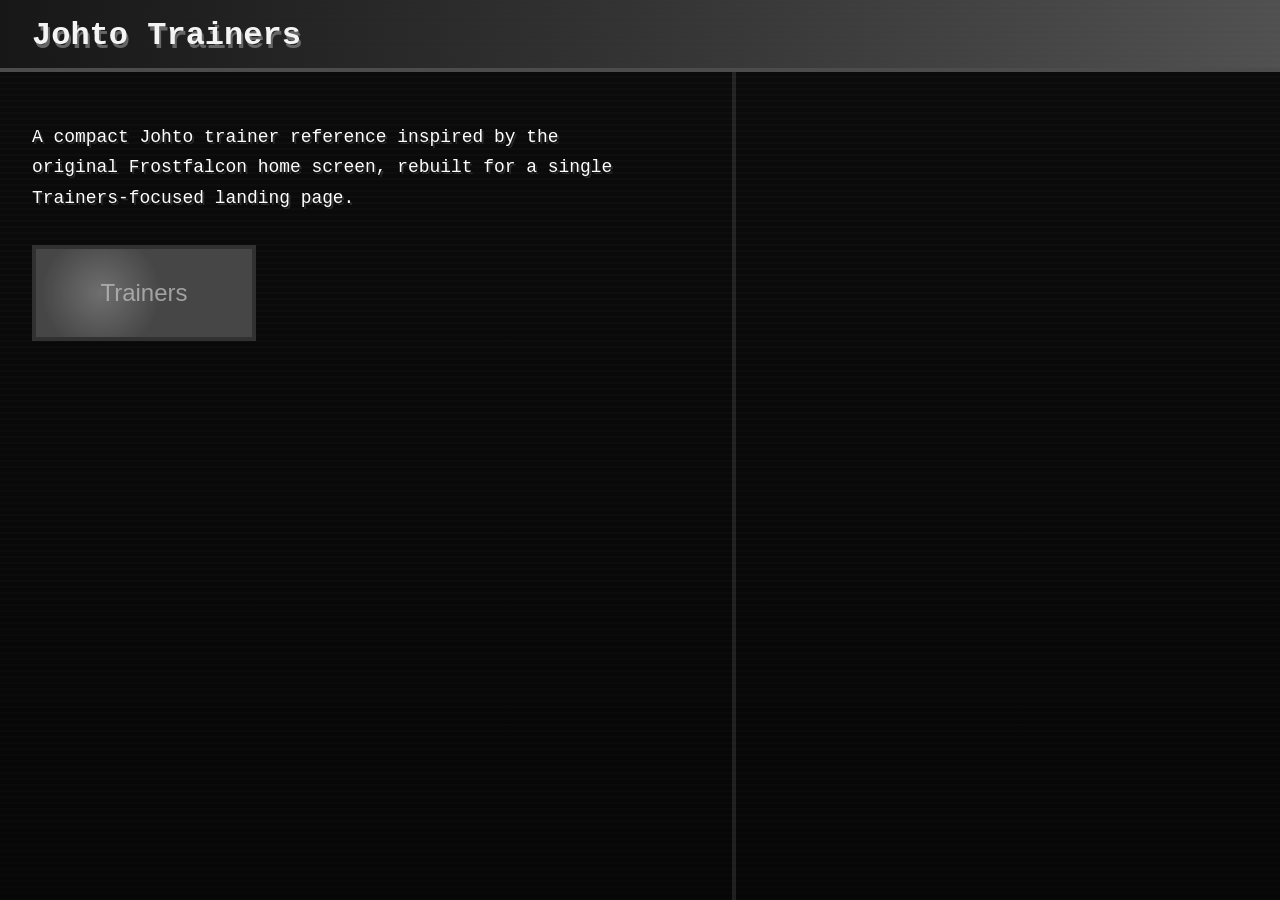
==== index.html @ ae6cfa73 "Create a Johto trainer site with a single Trainers tab home screen and selectable battle forms." ====
<!DOCTYPE html>
<html lang="en">
  <head>
    <meta charset="UTF-8" />
    <meta name="viewport" content="width=device-width, initial-scale=1.0" />
    <title>Johto Trainers</title>
    <link rel="stylesheet" href="style.css" />
  </head>
  <body class="home-page">
    <div class="banner">Johto Trainers</div>
    <div class="page-shell">
      <div class="left-panel">
        <p class="intro-text">
          A compact Johto trainer reference inspired by the original Frostfalcon home screen,
          rebuilt for a single Trainers-focused landing page.
        </p>

        <button class="main-menu-button trainer-button" onclick="OpenTrainers()">
          Trainers
        </button>
      </div>

      <div class="right-panel" aria-hidden="true">
        <div class="sprite sprite-one"></div>
        <div class="sprite sprite-two"></div>
        <div class="sprite sprite-three"></div>
        <div class="brand-mark"></div>
      </div>
    </div>

    <script>
      function OpenTrainers() {
        window.location.href = "trainers.html";
      }
    </script>
  </body>
</html>
---- style.css ----
* {
  box-sizing: border-box;
}

html, body {
  margin: 0;
  min-height: 100%;
  font-family: "Segoe UI", Tahoma, Geneva, Verdana, sans-serif;
  background: #000;
  color: #fff;
}

body {
  overflow-x: hidden;
}

.home-page {
  background: #0d0d0d;
  min-height: 100vh;
  position: relative;
}

.home-page::before {
  content: "";
  position: absolute;
  inset: 0;
  background: linear-gradient(180deg, rgba(0,0,0,0.14), rgba(0,0,0,0.5)),
              repeating-linear-gradient(
                0deg,
                rgba(255,255,255,0.02),
                rgba(255,255,255,0.02) 2px,
                transparent 2px,
                transparent 6px
              );
  pointer-events: none;
}

.banner {
  position: relative;
  z-index: 2;
  height: 72px;
  line-height: 72px;
  padding-left: 32px;
  font-family: "Courier New", monospace;
  font-size: clamp(2rem, 2vw, 3rem);
  font-weight: 700;
  color: #f4f4f4;
  text-shadow: 2px 4px 0 #666;
  background: linear-gradient(90deg, rgba(24,24,24,0.9), rgba(110,110,110,0.7));
  border-bottom: 4px solid #4c4c4c;
}

.page-shell {
  position: relative;
  z-index: 2;
  display: grid;
  grid-template-columns: 1.15fr 0.85fr;
  min-height: calc(100vh - 72px);
}

.left-panel {
  padding: 50px 32px 32px 32px;
  background-image: url("https://raw.githubusercontent.com/FrostFalcon/NCB2/main/Images/PokedexBGGray.png");
  background-size: cover;
  background-position: center;
  border-right: 4px solid rgba(255,255,255,0.1);
}

.intro-text {
  max-width: 620px;
  margin: 0 0 32px 0;
  font-family: "Courier New", monospace;
  font-size: clamp(1.1rem, 1.4vw, 1.7rem);
  line-height: 1.7;
  color: #fff;
  text-shadow: 2px 2px 0 rgba(50,50,50,0.8);
}

.main-menu-button {
  display: inline-flex;
  align-items: center;
  justify-content: center;
  background-color: rgb(104, 104, 104);
  background-size: 30%;
  background-position: left center;
  background-repeat: no-repeat;
  color: rgba(255,255,255,0.75);
  text-align: right;
  padding: 10px 18px;
  border: 4px solid rgb(65, 65, 65);
  font: 24px sans-serif;
  width: 224px;
  height: 96px;
  transition: 0.2s ease;
  cursor: pointer;
  text-decoration: none;
  filter: saturate(0.25) brightness(0.75);
}

.main-menu-button:hover {
  color: #000;
  background-color: rgb(211,211,211);
  filter: none;
  background-size: 35%;
  background-position-x: 0%;
}

.trainer-button {
  background-image: linear-gradient(90deg, rgba(0,0,0,0.1), rgba(0,0,0,0.1)),
    radial-gradient(circle at 30% 50%, rgba(255,255,255,0.4), transparent 38%),
    url("https://raw.githubusercontent.com/FrostFalcon/NCB2/main/Images/Unown.png");
  background-size: cover, cover, 32%;
  background-position: center, center, 18% 50%;
}

.right-panel {
  position: relative;
  background-image: url("https://raw.githubusercontent.com/FrostFalcon/NCB2/main/Images/HomeBG.png");
  background-size: cover;
  background-position: center;
  overflow: hidden;
}

.sprite {
  position: absolute;
  width: 220px;
  height: 220px;
  background-size: contain;
  background-repeat: no-repeat;
  background-position: center;
  filter: drop-shadow(2px 2px 0 rgba(0,0,0,0.35));
}

.sprite-one {
  left: 80px;
  top: 96px;
  background-image: url("https://raw.githubusercontent.com/FrostFalcon/NCB2/main/DexSprites/Sandslash.png");
}

.sprite-two {
  right: 80px;
  top: 260px;
  background-image: url("https://raw.githubusercontent.com/FrostFalcon/NCB2/main/DexSprites/Noctowl.png");
}

.sprite-three {
  left: 140px;
  bottom: 80px;
  background-image: url("https://raw.githubusercontent.com/FrostFalcon/NCB2/main/DexSprites/Blaziken.png");
}

.brand-mark {
  position: absolute;
  right: 40px;
  top: 18px;
  width: 280px;
  height: 210px;
  background: url("https://raw.githubusercontent.com/FrostFalcon/NCB2/main/Images/InB2Logo.png") center/contain no-repeat;
}

.trainer-page {
  background: #141414;
  color: #f5f5f5;
}

.site-header {
  position: sticky;
  top: 0;
  z-index: 20;
  background: #1a1a1a;
  border-bottom: 4px solid #3c3c3c;
  box-shadow: 0 4px 0 rgba(0,0,0,0.25);
}

.site-header-top {
  display: flex;
  justify-content: space-between;
  align-items: center;
  padding: 18px 24px 12px;
}

.site-title {
  margin: 0;
  font-size: clamp(1.6rem, 2vw, 2.4rem);
  font-family: "Courier New", monospace;
}

.site-title a {
  color: #fff;
  text-decoration: none;
}

.site-sub {
  margin: 6px 0 0;
  color: #d0d0d0;
  font-size: 0.85rem;
  letter-spacing: 0.04em;
}

.nav-wrap {
  display: flex;
  align-items: center;
  gap: 12px;
  padding: 0 18px 16px;
}

.nav {
  display: flex;
  flex-wrap: wrap;
  gap: 8px;
}

.nav a {
  display: inline-block;
  padding: 8px 12px;
  text-decoration: none;
  color: #f3f3f3;
  background: rgba(255,255,255,0.06);
  border: 1px solid rgba(255,255,255,0.12);
  font-size: 0.92rem;
}

.nav a[aria-current="page"] {
  background: #d6d6d6;
  color: #111;
  font-weight: 700;
}

.toolbar {
  max-width: 1350px;
  margin: 0 auto;
  padding: 24px 18px 0;
}

.search-wrap {
  margin-bottom: 14px;
}

#search {
  width: min(720px, 100%);
  padding: 12px 16px;
  font-size: 1rem;
  background: rgba(255,255,255,0.08);
  border: 1px solid rgba(255,255,255,0.2);
  color: #f5f5f5;
}

#search::placeholder {
  color: rgba(255,255,255,0.65);
}

.page-intro {
  max-width: 1100px;
  margin: 0 auto;
  padding: 18px 18px 0;
  color: #dfe8ea;
  line-height: 1.7;
  font-size: 1.02rem;
}

main {
  max-width: 1350px;
  margin: 0 auto;
  padding: 18px 18px 48px;
}

.group-heading {
  margin: 28px 0 16px;
  font-size: 1.8rem;
  color: #f5f5f5;
  border-bottom: 2px solid rgba(255,255,255,0.18);
  padding-bottom: 8px;
}

.card {
  background: rgba(255,255,255,0.035);
  border: 1px solid rgba(255,255,255,0.15);
  padding: 18px 18px 16px;
  margin-bottom: 18px;
  box-shadow: 0 10px 25px rgba(0,0,0,0.18);
}

.card h2 {
  display: flex;
  align-items: center;
  gap: 12px;
  margin: 0 0 12px;
  font-size: clamp(1.5rem, 2vw, 2rem);
}

.card-num {
  color: #b7d7ff;
  font-size: 0.8rem;
  letter-spacing: 0.08em;
  text-transform: uppercase;
  margin-left: 6px;
}

.trainerpic {
  width: 64px;
  height: 64px;
  border-radius: 8px;
  background: rgba(255,255,255,0.06);
  border: 1px solid rgba(255,255,255,0.2);
}

.forms {
  display: flex;
  align-items: center;
  gap: 10px;
  flex-wrap: wrap;
  margin-bottom: 12px;
}

.forms-label {
  color: #d1d1d1;
  font-size: 0.85rem;
  text-transform: uppercase;
  letter-spacing: 0.08em;
}

.formpill {
  border: 1px solid rgba(255,255,255,0.2);
  background: rgba(255,255,255,0.04);
  color: #f0f0f0;
  padding: 6px 10px;
  cursor: pointer;
}

.formpill[aria-pressed="true"] {
  background: #dfe8f0;
  color: #111;
  border-color: transparent;
  font-weight: 700;
}

.card-body {
  display: block;
}

.panel {
  display: block;
}

.panel[hidden] {
  display: none;
}

.card-note,
.setting-note {
  margin: 8px 0;
  color: #dfe8ea;
  font-size: 0.95rem;
}

.party {
  display: grid;
  grid-template-columns: repeat(auto-fit, minmax(240px, 1fr));
  gap: 14px;
  margin-top: 10px;
}

.mon-card {
  background: rgba(0,0,0,0.18);
  border: 1px solid rgba(255,255,255,0.12);
  padding: 12px;
}

.mon-head {
  display: flex;
  align-items: center;
  gap: 8px;
  margin-bottom: 6px;
}

.mon-head h4 {
  margin: 0;
  font-size: 1.1rem;
}

.monicon {
  background: rgba(255,255,255,0.08);
  border: 1px solid rgba(255,255,255,0.18);
  padding: 2px;
}

.meta {
  margin: 0 0 8px;
  color: #d7e3e8;
  font-size: 0.92rem;
  line-height: 1.5;
}

.mon-card ul {
  margin: 0;
  padding-left: 18px;
  color: #f5f5f5;
}

.mon-card li {
  margin: 4px 0;
}

.mv {
  display: inline-block;
  padding: 2px 6px;
  border-radius: 4px;
  background: rgba(255,255,255,0.08);
  font-size: 0.82rem;
}

.t-normal { background: rgba(168,168,120,0.25); }
.t-ground { background: rgba(224,192,104,0.25); }
.t-flying { background: rgba(168,144,240,0.25); }
.t-psychic { background: rgba(248,88,136,0.25); }
.t-rock { background: rgba(184,160,56,0.25); }
.t-steel { background: rgba(184,184,208,0.25); }
.t-bug { background: rgba(168,184,32,0.25); }
.t-dark { background: rgba(112,88,72,0.25); }
.t-water { background: rgba(104,144,240,0.25); }
.t-fire { background: rgba(240,128,48,0.25); }
.t-grass { background: rgba(120,200,80,0.25); }
.t-electric { background: rgba(248,208,48,0.25); }
.t-fairy { background: rgba(214,133,173,0.25); }
.t-ghost { background: rgba(112,88,152,0.25); }
.t-fighting { background: rgba(192,48,40,0.25); }
.t-poison { background: rgba(160,64,160,0.25); }

@media (max-width: 900px) {
  .page-shell {
    grid-template-columns: 1fr;
  }

  .right-panel {
    min-height: 340px;
  }
}

@media (max-width: 640px) {
  .banner {
    padding-left: 18px;
  }

  .main-menu-button {
    width: 180px;
    height: 84px;
    font-size: 20px;
  }

  .site-header-top {
    display: block;
  }

  .nav-wrap {
    padding-bottom: 12px;
  }
}
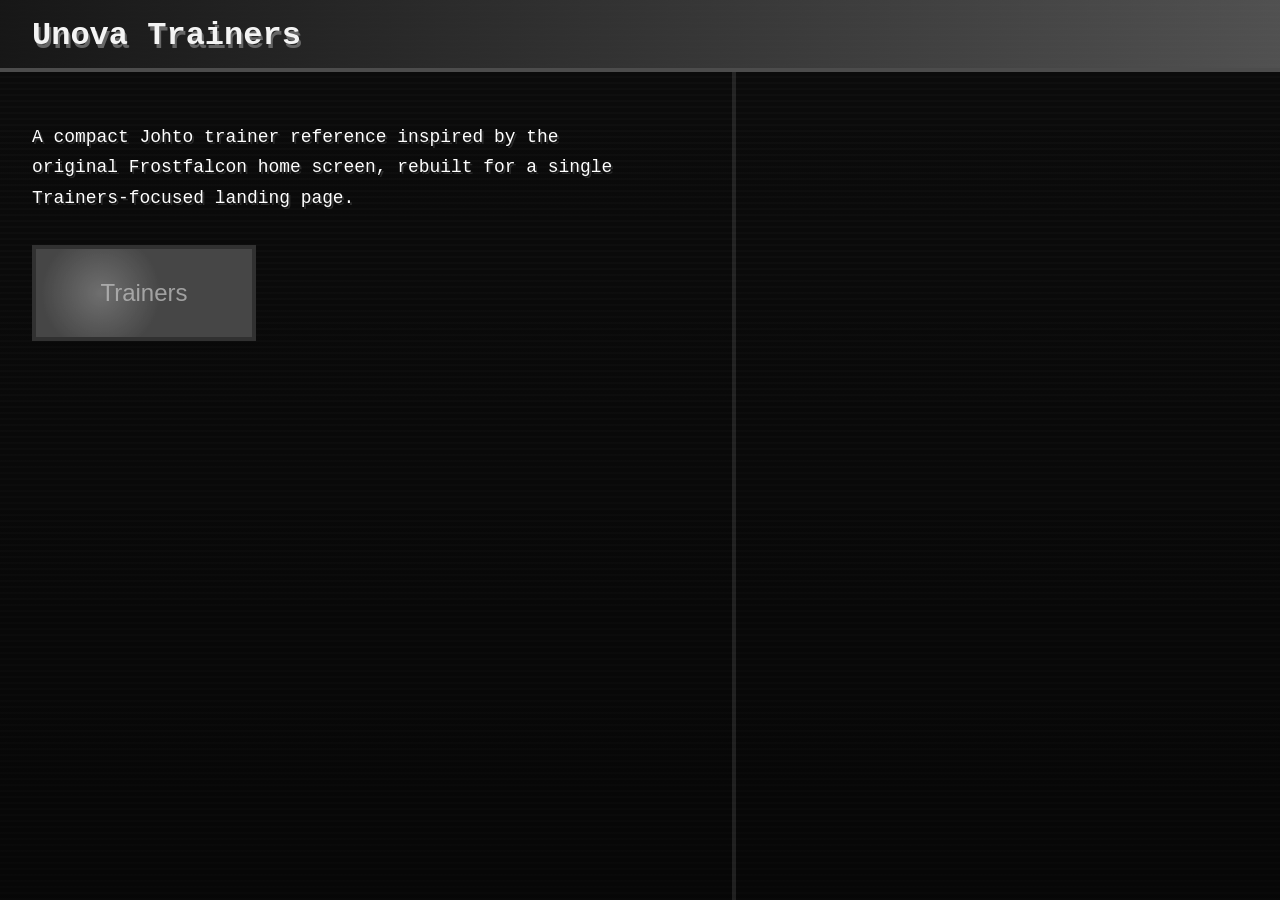
==== commit 180d932a: "first push" ====
--- a/index.html
+++ b/index.html
@@ -7,7 +7,7 @@
     <link rel="stylesheet" href="style.css" />
   </head>
   <body class="home-page">
-    <div class="banner">Johto Trainers</div>
+    <div class="banner">Unova Trainers</div>
     <div class="page-shell">
       <div class="left-panel">
         <p class="intro-text">
